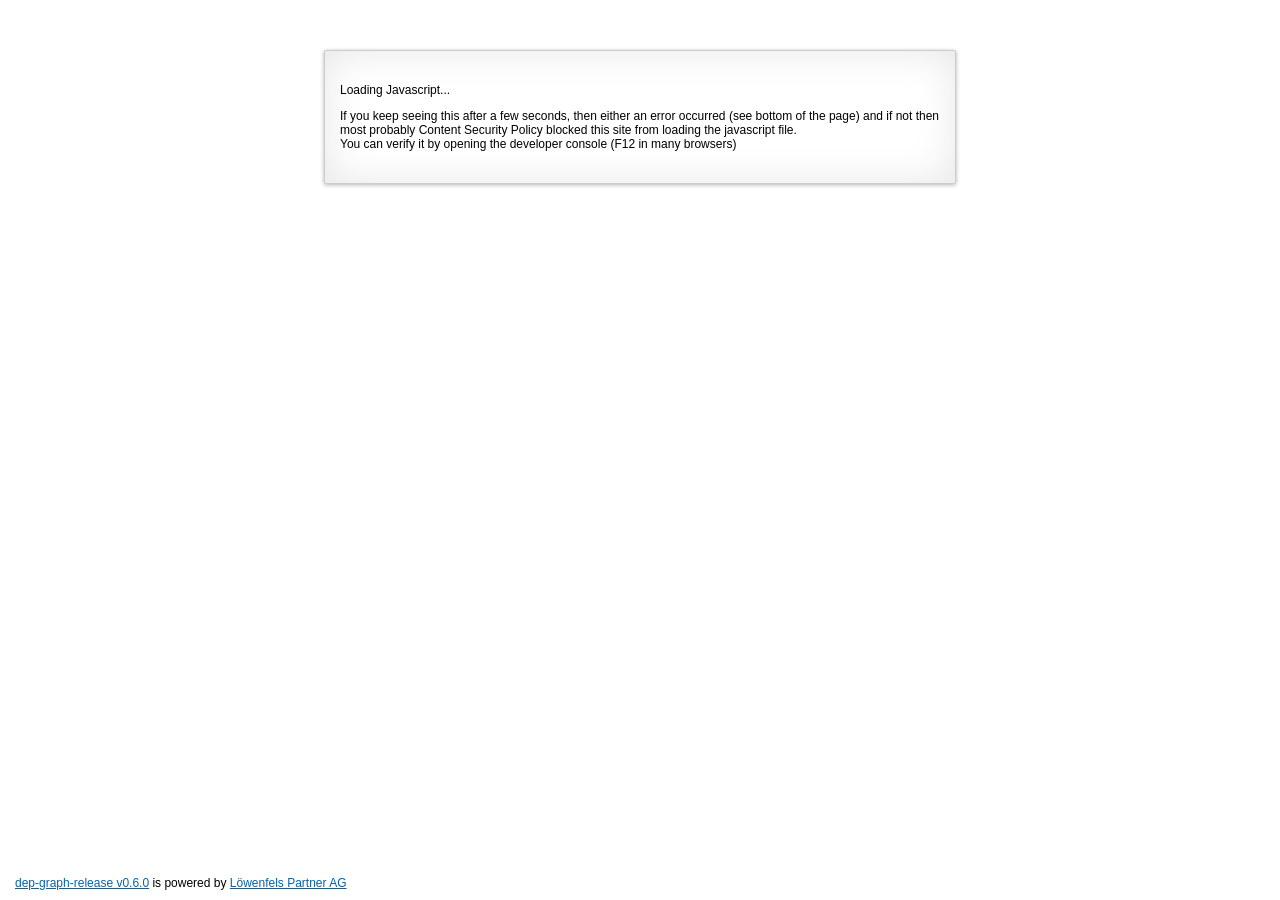
==== dep-graph-releaser-gui/src/main/resources/index.html @ 3c7f74fd "v0.6.0" ====
<!DOCTYPE html>
<html>
<head>
    <title>Release ....</title>
    <meta http-equiv="Content-Type" content="text/html;charset=UTF-8">

    <link rel="Stylesheet" type="text/css" href="style.css?v=0.3.2">
    <link rel="Stylesheet" type="text/css" href="material-icons.css">
    <script type="text/javascript" src="kotlin.js"></script>
    <script type="text/javascript" src="kotlinx-html-js.js"></script>
    <script type="text/javascript" src="kbox-js.js"></script>
    <script type="text/javascript" src="dep-graph-releaser-api-js.js?v=0.6.0"></script>
    <script type="text/javascript" src="dep-graph-releaser-maven-api-js.js?v=0.6.0"></script>
    <script type="text/javascript" src="dep-graph-releaser-gui.js?v=0.6.0"></script>
</head>
<body>
    <div id="gui">
        <div id="menu">
            <span class="button deactivated" id="user">
                <i class="material-icons" id="user.icon">error</i>
                <span class="text" id="user.name">Anonymous</span>
            </span>
            <span id="save" class="button deactivated" title="Cannot save; most probably javascript was not loaded correctly">
                <i class="material-icons">save</i>
                <span class="text">Save Changes</span>
            </span>
            <span id="download" class="button deactivated" title="Cannot download; most probably javascript was not loaded correctly">
                <i class="material-icons">file_download</i>
                <span class="text">Download</span>
            </span>
            <span id="dryRun" class="button deactivated" title="Cannot execute a dry run; most probably javascript was not loaded correctly">
                <i class="material-icons">play_arrow</i>
                <span id="dryRun:text" class="text">Dry Run</span>
            </span>
            <span id="release" class="button deactivated" title="Cannot release; most probably javascript was not loaded correctly">
                <i class="material-icons">play_circle_outline</i>
                <span id="release:text" class="text">Start Release</span>
            </span>
            <span id="explore" class="button deactivated" title="Cannot explore the release order; most probably javascript was not loaded correctly">
                <i class="material-icons">explore</i>
                <span id="explore:text" class="text">Explore Release Order</span>
            </span>
            <span id="tools" class="button deactivated" title="Cannot open the toolbox; most probably javascript was not loaded correctly">
                <i class="material-icons">build</i>
                <span class="text">Tools</span>
            </span>
            <span id="settings" class="button deactivated" title="Cannot open settings; most probably javascript was not loaded correctly">
                <i class="material-icons">settings</i>
                <span class="text">Settings</span>
            </span>
        </div>
        <div id="toolbox" class="menuLayer">
            <span id="toolbox:close" class="close" title="Close Toolbox"></span>

            <span class="button deactivated" id="eclipsePsf" title="Cannot create an eclipse psf file based on the release plan; most probably javascript was not loaded correctly">
                <i class="material-icons char">E</i>
                <span class="text">Download Eclipse Psf-File</span>
            </span>
            <span class="button deactivated" id="gitCloneCommands" title="Cannot create a list of git commands; most probably javascript was not loaded correctly">
                <i class="material-icons char">G</i>
                <span class="text">Git Clone Commands</span>
            </span>
            <span class="button deactivated" id="listDependents" title="Cannot create a list of dependent projects; most probably javascript was not loaded correctly">
                <i class="material-icons">list_alt</i>
                <span class="text">List Dependent Projects</span>
            </span>
        </div>
        <div id="config" class="menuLayer">
            <span id="config:close" class="close" title="Close Settings"></span>
        </div>
        <div id="pipeline"></div>
    </div>
    <div id="loaderJs" class="loader">
        <p>Loading Javascript...</p>
        <p>
            If you keep seeing this after a few seconds, then either an error occurred (see bottom of the page) and if not then most probably Content Security Policy blocked this site from
            loading the javascript file.<br/>
            You can verify it by opening the developer console (F12 in many browsers)
        </p>
    </div>
    <div id="loaderApiToken" class="loader">
        <p><i class="material-icons">check_box</i> Loading Javascript successful </p>
        <p><i class="material-icons waiting">check_box_outline_blank</i> Retrieving API Token...</p>
        <p>
            If you keep seeing this after a few seconds, then either an error occurred (see bottom of the page) and if not then most probably CORS was not successful and a request was
            blocked by the server.<br/>
            You can verify it by opening the developer console (F12 in many browsers)
        </p>
        <p>
            In case you only want to see the resulting pipeline without release functionality, then please remove <code>&publishUrl=...</code> from the current URL.
        </p>
    </div>
    <div id="loaderJson" class="loader">
        <p><i class="material-icons">check_box</i> Loading Javascript successful </p>
        <p><i class="material-icons">check_box</i> Retrieving API Token successful</p>
        <p><i class="material-icons waiting">check_box_outline_blank</i> Loading Json...</p>
        <p>Should disappear after a few seconds, otherwise either an error occurred (see bottom of the page) and if not then most likely the request silently failed.<br/>
            You can verify it by opening the developer console (F12 in many browsers)</p>
    </div>
    <div id="loaderPipeline" class="loader">
        <p><i class="material-icons">check_box</i> Loading Javascript successful </p>
        <p><i class="material-icons">check_box</i> Retrieving API Token successful</p>
        <p><i class="material-icons">check_box</i> Loading Json successful</p>
        <p><i class="material-icons waiting">check_box_outline_blank</i> Loading Pipeline and other API Tokens...</p>
        <p>Should disappear after a few seconds, otherwise most likely an error occurred (see bottom of the page).</p>
    </div>
    <div id="poweredBy"><a href="https://github.com/loewenfels/dep-graph-releaser/tree/v0.6.0">dep-graph-release v0.6.0</a> is powered by <a href="https://www.loewenfels.ch">Löwenfels Partner AG</a></div>
    <div id="status"></div>
    <div id="messages">
        <span class="button" id="hideMessages">
            <i class="material-icons">visibility_off</i>
            <span class="text">hide all</span>
        </span>
    </div>

    <div id="warningsMinimized" class="minimized" title="Show warnings of the analysis.">
        <i class="material-icons">warning</i>
    </div>
    <div id="infosMinimized" class="minimized" title="Show additional hints and information from the analysis.">
        <i class="material-icons">info</i>
    </div>
    <div id="modals"></div>
</body>
</html>
---- dep-graph-releaser-gui/src/main/resources/style.css ----
body,
textarea {
    font-family: "Arimo", sans-serif;
    font-size: 12px;
    margin: 0;
}

a,
a:visited {
    color: #0063b1;
}
a:hover {
    color: #2196F3;
}

#gui {
    display: none;
    height: 100%;
    padding-top: 60px;
}

#menu {
    padding: 10px;
    padding-left: 25px;
    background: #333;
    position: fixed;
    top: 0;
    left: 0;
    right: 0;
    z-index: 2;
    color: #EEE;
}

.button {
    cursor: pointer;
    display: inline-block;
    margin-right: 20px;
    color: #DDD;
}
.button .material-icons {
   float: left;
   color: #f1eca9;
}

.button:hover {
    color: #FFF;
}
.button:hover .material-icons {
    color: #ffed00;
}


.button .text {
    display: inline-block;
    padding-top: 5px;
    padding-left: 4px;
}

.button.deactivated,
.button.deactivated .material-icons {
    color: #CCC;
    cursor: help;
}

.button.disabled,
.button.disabled .material-icons {
    color: #888;
    cursor: not-allowed;
}

#dry {
    margin-right: 23px;
}
#tools .material-icons {
    font-size: 20px;
    width: 20px;
    height: 20px;
}

#user {
    float: right;
    cursor: help;
}
#user .material-icons {
    color: #75d075;
}
#user.warning .material-icons {
    color: #e2a35f;
}
#user.deactivated .material-icons {
    color: #e67878;
}


.menuLayer {
    visibility: hidden;
    position: fixed;
    top: 0;
    left: 0;
    right: 0;
    border-bottom: 2px solid #333;
    padding: 20px;
    background-color: #d9eaf7;
    z-index: 1;
    -webkit-transition: top .5s ease;
    transition: top .5s ease;
    overflow-y: auto;
}

.menuLayer.active {
    visibility: visible;
    top: 44px;
}

.menuLayer label.fields {
    vertical-align: top;
    padding-top: 3px;
    width: 190px;
    margin-right: 10px;
}

#config input,
#config textarea {
    width: 400px;
    margin-right: 10px;
}
#config textarea {
    height: 100px;
}

#config div > div {
    margin-bottom: 10px;
}

#toolbox .button {
    background-color: #333;
    padding: 5px;
    padding-right: 15px;
    border-radius: 5px;
}

.material-icons.char {
    font-size: 18px;
    width: 18px;
    height: 18px;
    padding-top: 3px;
    padding-bottom: 3px;
    padding-left: 5px;
    padding-right: 1px;
    font-family: "Arimo", sans-serif;
}


#pipeline {
    display: none;
    height: 100%;
}

div.level {
    display: table-cell;
    height: 100%;
    padding-right: 45px;
    padding-left: 25px;
    border-right: 1px solid #CCC;
}

.project,
.loader {
    border: 1px solid #CCC;
    background: #fff;
    margin: 0 auto 20px auto;
    display: block;
    width: 300px;
    padding: 20px 15px;
    border-radius: 2px 2px 2px 2px;
    -webkit-box-shadow:
        0 1px 4px rgba(0, 0, 0, 0.3),
        0 0 40px rgba(0, 0, 0, 0.1) inset;
    -moz-box-shadow:
        0 1px 4px rgba(0, 0, 0, 0.3),
        0 0 40px rgba(0, 0, 0, 0.1) inset;
    box-shadow:
        0 1px 4px rgba(0, 0, 0, 0.3),
        0 0 40px rgba(0, 0, 0, 0.1) inset;
}

.loader {
    margin: auto;
    width: 600px;
    margin-top: 50px;
    display: none;
}

.loader .material-icons {
    vertical-align: middle;
    color: #008000;
}
.loader .material-icons.waiting {
    color: #000;
}

#loaderJs {
    display: block
}

.submodules {
    margin-top: 15px;
}

.submodule .submodules {
    margin-top: 10px;
    margin-bottom: 10px;
}

.submodule {
    width: 300px;
}
.submodule:last-child {
    margin-bottom: 0px;
}

.submodule.withoutCommands {
    padding: 3px 15px;
    margin: 5px auto;
}
.submodule.withoutCommands.withSubmodules {
    margin-bottom: 10px;
}

.submodule.withoutCommands + div.submodule:not(.withoutCommands) {
    margin-top:20px;
}

div.title {
    font-size:1.2em;
    font-weight: bold;
    margin-bottom:5px;
}

.submodule div.title{
    font-size: 1.1em;
}

.submodule.withoutCommands div.title {
    font-size: 1em;
    font-weight: normal;
    margin-bottom: 0px;
}

div.title::after,
div.command > div.fields::after,
#menu::after, .button::after,
#modal .buttons::after {
    content: '';
    display: block;
    clear:both;
}

.command {
    margin-top:10px;
}

.commandTitle {
    font-weight:bold;
    margin-bottom: 3px;
}

.project > div.fields > div {
    margin-top:5px;
}

div.fields input {
    width:150px;
}

label.fields {
    display: inline-block;
    width: 100px;
    text-align: right;
    margin-right: 6px;
}

label.toggle {
    position: relative;
    display: inline-block;
    width: 35px;
    height: 20px;
    float:right;
}
label.toggle input {
    display:none;
    width: 35px;
}
label.toggle .slider {
    position: absolute;
    cursor: pointer;
    top: 0;
    left: 0;
    right: 0;
    bottom: 0;
    background-color: #AAA;
    -webkit-transition: .4s;
    transition: .4s;
    border-radius: 34px;
}

label.toggle .slider:before {
    position: absolute;
    content: "";
    height: 12px;
    width: 12px;
    left: 4px;
    bottom: 4px;
    background-color: white;
    -webkit-transition: .4s;
    transition: .4s;
    border-radius: 50%;
}

label.toggle input:checked + .slider {
    background-color: #2196F3;
}
label.toggle input:focus + .slider {
    box-shadow: 0 0 1px #2196F3;
}

input:checked + .slider:before {
    -webkit-transform: translateX(14px);
    -ms-transform: translateX(14px);
    transform: translateX(14px);
}

.command.disabled > .fields > label.toggle .slider,
label.toggle input:disabled + .slider {
    background-color: #CDCDCD;
    cursor: not-allowed;
}
input:read-only {
    color: #888;
}
input:disabled {
    cursor: not-allowed;
}

.command .state {
    position: relative;
    display: none;
    float: right;
    border: 1px solid;
    border-color: #888;
    color:#AAA;
    background-color: white;
    border-radius: 6px;
    cursor: help;
    margin-top: -3px;
     -webkit-box-shadow:
        0 1px 4px rgba(0, 0, 0, 0.2),
        0 0 4px rgba(0, 1, 0, 0.1) inset;
    -moz-box-shadow:
        0 1px 4px rgba(0, 0, 0, 0.2),
        0 0 4px rgba(0, 1, 0, 0.1) inset;
    box-shadow:
        0 1px 4px rgba(0, 0, 0, 0.2),
        0 0 4px rgba(0, 1, 0, 0.1) inset;
}

.command.ready > .fields > .toggle,
.command.readyToReTrigger > .fields > .toggle,
.command.queueing > .fields > .toggle,
.command.inProgress > .fields > .toggle,
.command.succeeded > .fields > .toggle,
.command.failed > .fields > .toggle,
.command.disabled > .fields > .toggle {
    display: none;
}

.command.ready > .fields > .state,
.command.readyToReTrigger > .fields > .state {
    display: inline-block;
}

.command.readyToReTrigger > .fields > .state .material-icons span::after {
    content: 'playlist_play';
}

.command.queueing > .fields > .state {
    display: inline-block;
    animation: queueing 1s infinite alternate linear;
    -webkit-animation: queueing 1s infinite alternate linear;
    animation-delay: 0.2s;
}
@keyframes queueing {
    from { border-color: #888; color:#AAA; background-color: white;   }
    to {   border-color: #d88607; color:#dea64e; background-color: #fff2dd;   }
}
@-webkit-keyframes queueing {
    from { border-color: #888; color:#AAA; background-color: white;   }
    to {   border-color: #d88607; color:#dea64e; background-color: #fff2dd;   }
}
.command.queueing > .fields > .state .material-icons span::after,
.command.ready > .fields > .state .material-icons span::after {
    content: 'playlist_add';
}

.command.inProgress > .fields > .state {
    cursor: pointer;
    display: inline-block;
    animation: inProgress 1.2s infinite alternate ease-out;
    -webkit-animation: inProgress 1.2s infinite alternate ease-out;
}
@keyframes inProgress {
    from { border-color: #888; color:#AAA; background-color: white;  }
    to {   border-color: #008000; color:#008000; background-color: #c9fdc9; }
}
@-webkit-keyframes inProgress {
    from { border-color: #888; color:#AAA; background-color: white;  }
    to {   border-color: #008000; color:#008000; background-color: #c9fdc9; }
}
.command.inProgress > .fields > .state .material-icons span::after {
    content: 'play_arrow';
}

.command.succeeded > .fields > .state .material-icons span::after,
.contextMenu .succeeded > .material-icons span::after {
    content: 'check';
}
.command.succeeded > .fields > .state {
    cursor: pointer;
    display: inline-block;
    border-color: #008000;
    color: #008000;
    background-color: #c9fdc9;
    animation: none;
    -webkit-animation: none;
}

.command.failed > .fields > .state .material-icons span::after {
    content: 'error';
}
.command.failed > .fields > .state {
    cursor: pointer;
    display: inline-block;
    border-color: #a01c1c;
    color: #a01c1c;
    background-color: #f7dede;
    animation: none;
    -webkit-animation: none;
}
.command.failed > .fields > .state {
    display: inline-block;
}

.command.disabled > .fields > .state .material-icons span::after {
    content: 'do_not_disturb';
    color: #a01c1c;
}
.command.disabled > .fields > .state {
    display: inline-block;
}
.command.disabled > .fields > .state .material-icons {
    font-size: 21px;
    padding: 1px;
    width: 21px;
    height: 21px;
}


.command.inProgress > .fields > .state .material-icons,
.command.succeeded > .fields > .state .material-icons,
.command.failed > .fields > .state .material-icons{
    font-size: 20px;
    padding: 2px;
    width: 20px;
    height: 20px;
}

.contextMenu {
    position: absolute;
    background: #FFF;
    border: 1px solid #AAA;
    border-radius: 6px;
    visibility: hidden;
    display: inline-block;
    z-index: 1;
    min-width: 135px;
}
.fields .contextMenu {
    min-width: 211px;
}
.contextMenu div {
    cursor: pointer;
    padding: 5px;
    padding-right: 20px;
}
.contextMenu div:first-child {
    border-top-left-radius: 6px;
    border-top-right-radius: 6px;
}
.contextMenu div:last-child {
    border-bottom-left-radius: 6px;
    border-bottom-right-radius: 6px;
}

.contextMenu div:hover {
    background-color: #EFEFEF;
}
.contextMenu div.disabled,
 .contextMenu div.disabled .material-icons {
    cursor: not-allowed;
    color: #CCC;
}
.contextMenu div > span {
    vertical-align: middle;
    margin-left: 2px;
}
.contextMenu .material-icons {
    font-size: 20px;
    padding: 2px;
    width: 20px;
    height: 20px;
    vertical-align: middle;
}
.contextMenu .succeeded .material-icons {
    color: #008000;
}
.contextMenu .deactivated .material-icons {
    color: #666;
}
.contextMenu .deactivated > .material-icons span::after {
    content: 'power_off';
}
.contextMenu .gitClone > .material-icons {
    color: #f34f29;
}

#poweredBy,
#status,
#messages {
    position: fixed;
    left: 0;
    bottom: 0px;
    max-height: 40%;
    padding-left: 15px;
    padding-right: 15px;
}
#poweredBy,
#status {
    bottom: 10px;
}
#status {
    display: inline-block;
    bottom: 10px;
    left: 420px;
    cursor: help;
}
#messages {
    right: 0px;
    overflow-y: auto;
}

.minimized {
    position: fixed;
    border: 2px solid;
    padding: 5px;
    z-index: 1;
    background-color: #FFF;
    border-radius: 8px;
    cursor: pointer;
    display: none;
}

#messages > div {
    border: 2px solid;
    border-radius: 6px;
    padding: 10px;
    padding-left: 8px;
    margin-top: 20px;
}
#messages > div:nth-child(2) {
    margin-top: 0px;
}
#messages > div:last-child {
    margin-bottom: 10px;
}

#messages .material-icons {
    display: block;
    position: absolute;
    margin-top: -5px;
}
#messages .error .material-icons {
    margin-top: -4px;
}

#messages .text {
    padding-left: 33px;
}

#messages > .error {
    border-color: #a01c1c;
    background-color: #f7dede;
    color: #a01c1c;
    font-size: 1.2em;
}
#messages > .error .material-icons {
    color: #a01c1c;
}

#messages > .warning {
    border-color: #d6c500;
    background-color: #fdfcd1;
    color: #272525;
    font-size: 1.1em;
}

#messages > .warning .material-icons {
    color: #caa900;
}

#warningsMinimized {
    top: 50px;
    left: 5px;
    color: #caa900;
    border-color: #caa900;
}

#messages > .info {
    border-color: #a3a3ff;
    background-color: #dae0ff;
    color: #272525;
    font-size: 1em;
}

#messages > .info .material-icons {
    color: #5454d4;
}

#infosMinimized {
    top: 93px;
    left: 5px;
    color: #5454d4;
    border-color: #5454d4;
}

#messages > .success {
    border-color: #008000;
    background-color: #c9fdc9;
    color: #272525;
    font-size: 1em;
}

#messages > .success .material-icons {
    color: #008000;
}


.close {
   position: absolute;
   right: 27px;
   margin-top: -3px;
   opacity: 0.3;
   cursor: pointer;
   display: block;
   width: 14px;
   height: 14px;
}
.close:hover {
    opacity: 1;
}

.close:before, .close:after {
    position: absolute;
    left: 7px;
    content: ' ';
    height: 15px;
    width: 2px;
    background-color: #333;
}
.close:before {
    transform: rotate(45deg);
}
.close:after {
    transform: rotate(-45deg);
}


#hideMessages {
    position: fixed;
    right: 20px;
    margin-top: -20px;
}

#hideMessages .material-icons {
    font-size: 20px;
    color: #AAA;
}
#hideMessages .text {
    color: #AAA;
    padding-top: 0;
    padding-left: 25px;
}

#hideMessages:hover .material-icons {
    color: #2196f3
}
#hideMessages:hover .text {
    color: #000;
}

#hideMessages:first-child:nth-last-child(1) {
    display: none;
}

#modals:not(:empty) {
    position: fixed;
    top: 0;
    bottom: 0;
    left: 0;
    right: 0;
    z-index: 10;
    background-color: #AAAAAA90;
}
#modals .box {
    position: absolute;
    display: inline-block;
    border: 1px solid black;
    border-radius: 5px;
    background-color: #FFF;
    padding: 20px;
    padding-right: 30px;
    padding-bottom: 25px;
    max-width: 800px;
    -webkit-box-shadow:
        0 1px 4px rgba(0, 0, 0, 0.3),
        0 0 20px rgba(0, 0, 0, 0.1) inset;
    -moz-box-shadow:
        0 1px 4px rgba(0, 0, 0, 0.3),
        0 0 20px rgba(0, 0, 0, 0.1) inset;
    box-shadow:
        0 1px 4px rgba(0, 0, 0, 0.3),
        0 0 20px rgba(0, 0, 0, 0.1) inset;
}

#modals .text {
    dispay: table
}
#modals .text .material-icons {
    display: table-cell;
    padding-right: 15px;
    color: #2196F3;
}
#modals .text span {
    display: table-cell;
    vertical-align: top;
}

#modals .buttons {
    margin-top: 15px;
    float: right;
}
#modals .buttons span {
    border: 1px solid #AAA;
    border-radius: 3px;
    background-color: #EEE;
    margin-left: 13px;
    padding: 6px 10px;
    cursor: pointer;
    max-width: 800px;
    -webkit-box-shadow:
        0 1px 1px rgba(0, 0, 0, 0.3),
        0 0 6px rgba(0, 0, 0, 0.1) inset;
    -moz-box-shadow:
        0 1px 1px rgba(0, 0, 0, 0.3),
        0 0 6px rgba(0, 0, 0, 0.1) inset;
    box-shadow:
        0 1px 1px rgba(0, 0, 0, 0.3),
        0 0 6px rgba(0, 0, 0, 0.1) inset;
}

#modals .output textarea {
    width: 500px;
    height: 400px;
    margin-top: 10px;
}
#modals .text .output .material-icons {
    padding-right: 5px;
}
#modals .text .output span {
    vertical-align: middle;
}
---- dep-graph-releaser-gui/src/main/resources/material-icons.css ----
@font-face {
  font-family: 'Material Icons';
  font-style: normal;
  font-weight: 400;
  src: local('Material Icons'),
       local('MaterialIcons-Regular'),
       url(MaterialIcons-Regular.woff2) format('woff2'),
       url(MaterialIcons-Regular.woff) format('woff'),
       url(MaterialIcons-Regular.ttf) format('truetype');
}

.material-icons {
  font-family: 'Material Icons';
  font-weight: normal;
  font-style: normal;
  font-size: 24px;  /* Preferred icon size */
  display: inline-block;
  line-height: 1;
  text-transform: none;
  letter-spacing: normal;
  word-wrap: normal;
  white-space: nowrap;
  direction: ltr;
  width: 24px;
  height: 24px;

  /* Support for all WebKit browsers. */
  -webkit-font-smoothing: antialiased;
  /* Support for Safari and Chrome. */
  text-rendering: optimizeLegibility;

  /* Support for Firefox. */
  -moz-osx-font-smoothing: grayscale;

  /* Support for IE. */
  font-feature-settings: 'liga';
}
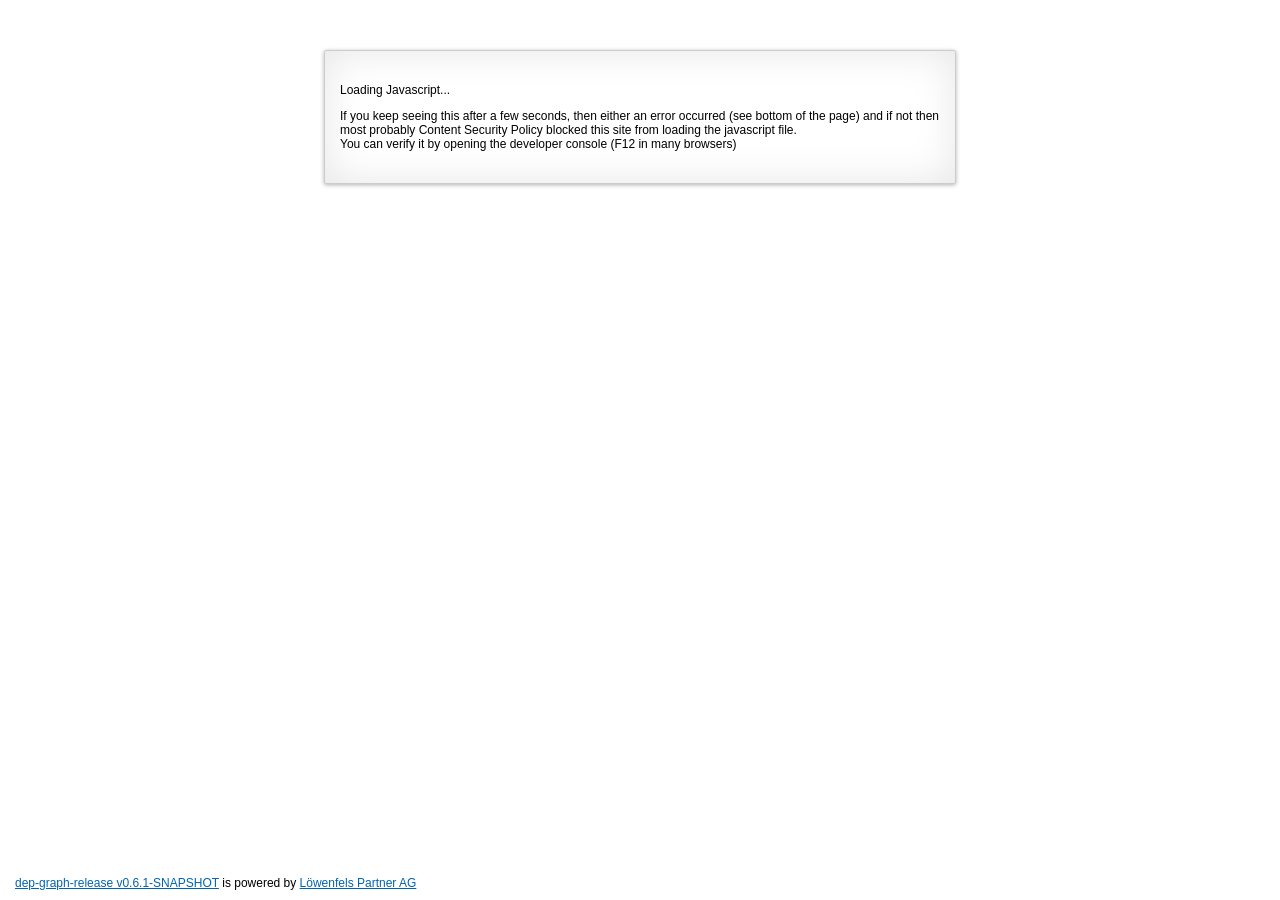
==== commit 289cdf95: "prepare dev 0.7.0-SNAPSHOT" ====
--- a/dep-graph-releaser-gui/src/main/resources/index.html
+++ b/dep-graph-releaser-gui/src/main/resources/index.html
@@ -9,9 +9,9 @@
     <script type="text/javascript" src="kotlin.js"></script>
     <script type="text/javascript" src="kotlinx-html-js.js"></script>
     <script type="text/javascript" src="kbox-js.js"></script>
-    <script type="text/javascript" src="dep-graph-releaser-api-js.js?v=0.6.0"></script>
-    <script type="text/javascript" src="dep-graph-releaser-maven-api-js.js?v=0.6.0"></script>
-    <script type="text/javascript" src="dep-graph-releaser-gui.js?v=0.6.0"></script>
+    <script type="text/javascript" src="dep-graph-releaser-api-js.js?v=0.6.1-SNAPSHOT"></script>
+    <script type="text/javascript" src="dep-graph-releaser-maven-api-js.js?v=0.6.1-SNAPSHOT"></script>
+    <script type="text/javascript" src="dep-graph-releaser-gui.js?v=0.6.1-SNAPSHOT"></script>
 </head>
 <body>
     <div id="gui">
@@ -104,7 +104,7 @@
         <p><i class="material-icons waiting">check_box_outline_blank</i> Loading Pipeline and other API Tokens...</p>
         <p>Should disappear after a few seconds, otherwise most likely an error occurred (see bottom of the page).</p>
     </div>
-    <div id="poweredBy"><a href="https://github.com/loewenfels/dep-graph-releaser/tree/v0.6.0">dep-graph-release v0.6.0</a> is powered by <a href="https://www.loewenfels.ch">Löwenfels Partner AG</a></div>
+    <div id="poweredBy"><a href="https://github.com/loewenfels/dep-graph-releaser/tree/master">dep-graph-release v0.6.1-SNAPSHOT</a> is powered by <a href="https://www.loewenfels.ch">Löwenfels Partner AG</a></div>
     <div id="status"></div>
     <div id="messages">
         <span class="button" id="hideMessages">
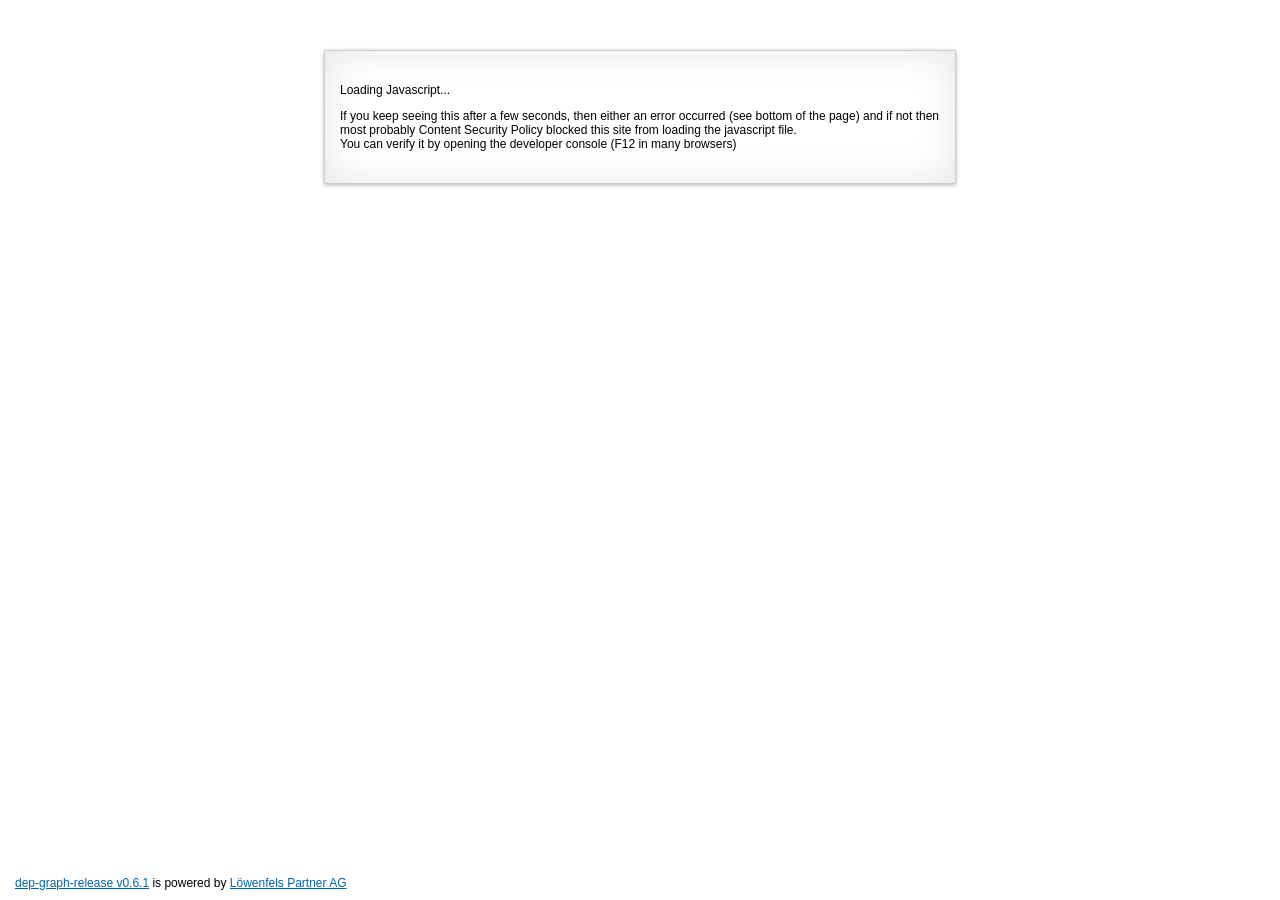
==== commit a6efa178: "v0.6.1" ====
--- a/dep-graph-releaser-gui/src/main/resources/index.html
+++ b/dep-graph-releaser-gui/src/main/resources/index.html
@@ -9,9 +9,9 @@
     <script type="text/javascript" src="kotlin.js"></script>
     <script type="text/javascript" src="kotlinx-html-js.js"></script>
     <script type="text/javascript" src="kbox-js.js"></script>
-    <script type="text/javascript" src="dep-graph-releaser-api-js.js?v=0.6.1-SNAPSHOT"></script>
-    <script type="text/javascript" src="dep-graph-releaser-maven-api-js.js?v=0.6.1-SNAPSHOT"></script>
-    <script type="text/javascript" src="dep-graph-releaser-gui.js?v=0.6.1-SNAPSHOT"></script>
+    <script type="text/javascript" src="dep-graph-releaser-api-js.js?v=0.6.1"></script>
+    <script type="text/javascript" src="dep-graph-releaser-maven-api-js.js?v=0.6.1"></script>
+    <script type="text/javascript" src="dep-graph-releaser-gui.js?v=0.6.1"></script>
 </head>
 <body>
     <div id="gui">
@@ -104,7 +104,7 @@
         <p><i class="material-icons waiting">check_box_outline_blank</i> Loading Pipeline and other API Tokens...</p>
         <p>Should disappear after a few seconds, otherwise most likely an error occurred (see bottom of the page).</p>
     </div>
-    <div id="poweredBy"><a href="https://github.com/loewenfels/dep-graph-releaser/tree/master">dep-graph-release v0.6.1-SNAPSHOT</a> is powered by <a href="https://www.loewenfels.ch">Löwenfels Partner AG</a></div>
+    <div id="poweredBy"><a href="https://github.com/loewenfels/dep-graph-releaser/tree/v0.6.1">dep-graph-release v0.6.1</a> is powered by <a href="https://www.loewenfels.ch">Löwenfels Partner AG</a></div>
     <div id="status"></div>
     <div id="messages">
         <span class="button" id="hideMessages">
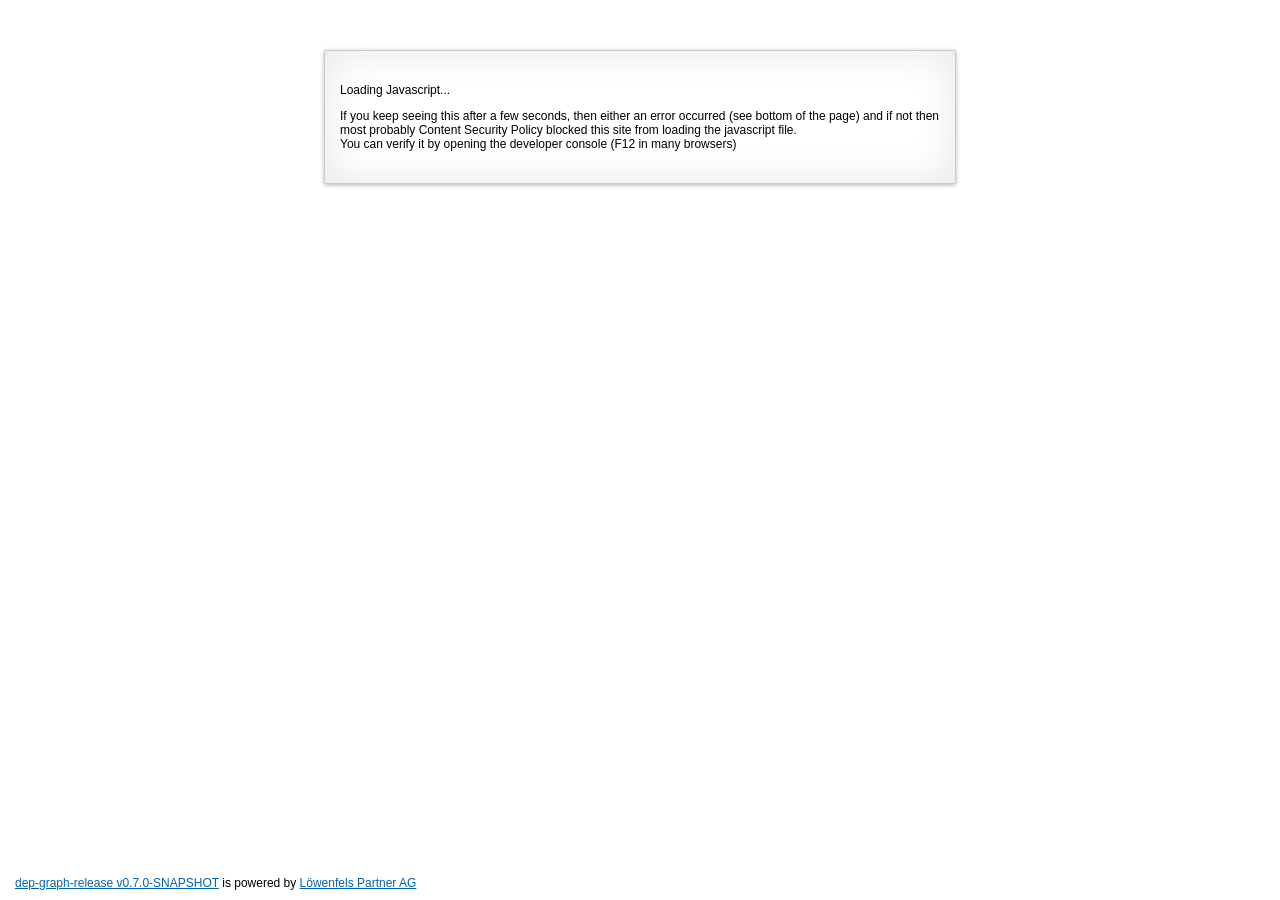
==== commit e2eba5eb: "prepare 0.7.0-SNAPSHOT" ====
--- a/dep-graph-releaser-gui/src/main/resources/index.html
+++ b/dep-graph-releaser-gui/src/main/resources/index.html
@@ -9,9 +9,9 @@
     <script type="text/javascript" src="kotlin.js"></script>
     <script type="text/javascript" src="kotlinx-html-js.js"></script>
     <script type="text/javascript" src="kbox-js.js"></script>
-    <script type="text/javascript" src="dep-graph-releaser-api-js.js?v=0.6.1"></script>
-    <script type="text/javascript" src="dep-graph-releaser-maven-api-js.js?v=0.6.1"></script>
-    <script type="text/javascript" src="dep-graph-releaser-gui.js?v=0.6.1"></script>
+    <script type="text/javascript" src="dep-graph-releaser-api-js.js?v=0.7.0-SNAPSHOT"></script>
+    <script type="text/javascript" src="dep-graph-releaser-maven-api-js.js?v=0.7.0-SNAPSHOT"></script>
+    <script type="text/javascript" src="dep-graph-releaser-gui.js?v=0.7.0-SNAPSHOT"></script>
 </head>
 <body>
     <div id="gui">
@@ -104,7 +104,7 @@
         <p><i class="material-icons waiting">check_box_outline_blank</i> Loading Pipeline and other API Tokens...</p>
         <p>Should disappear after a few seconds, otherwise most likely an error occurred (see bottom of the page).</p>
     </div>
-    <div id="poweredBy"><a href="https://github.com/loewenfels/dep-graph-releaser/tree/v0.6.1">dep-graph-release v0.6.1</a> is powered by <a href="https://www.loewenfels.ch">Löwenfels Partner AG</a></div>
+    <div id="poweredBy"><a href="https://github.com/loewenfels/dep-graph-releaser/tree/master">dep-graph-release v0.7.0-SNAPSHOT</a> is powered by <a href="https://www.loewenfels.ch">Löwenfels Partner AG</a></div>
     <div id="status"></div>
     <div id="messages">
         <span class="button" id="hideMessages">
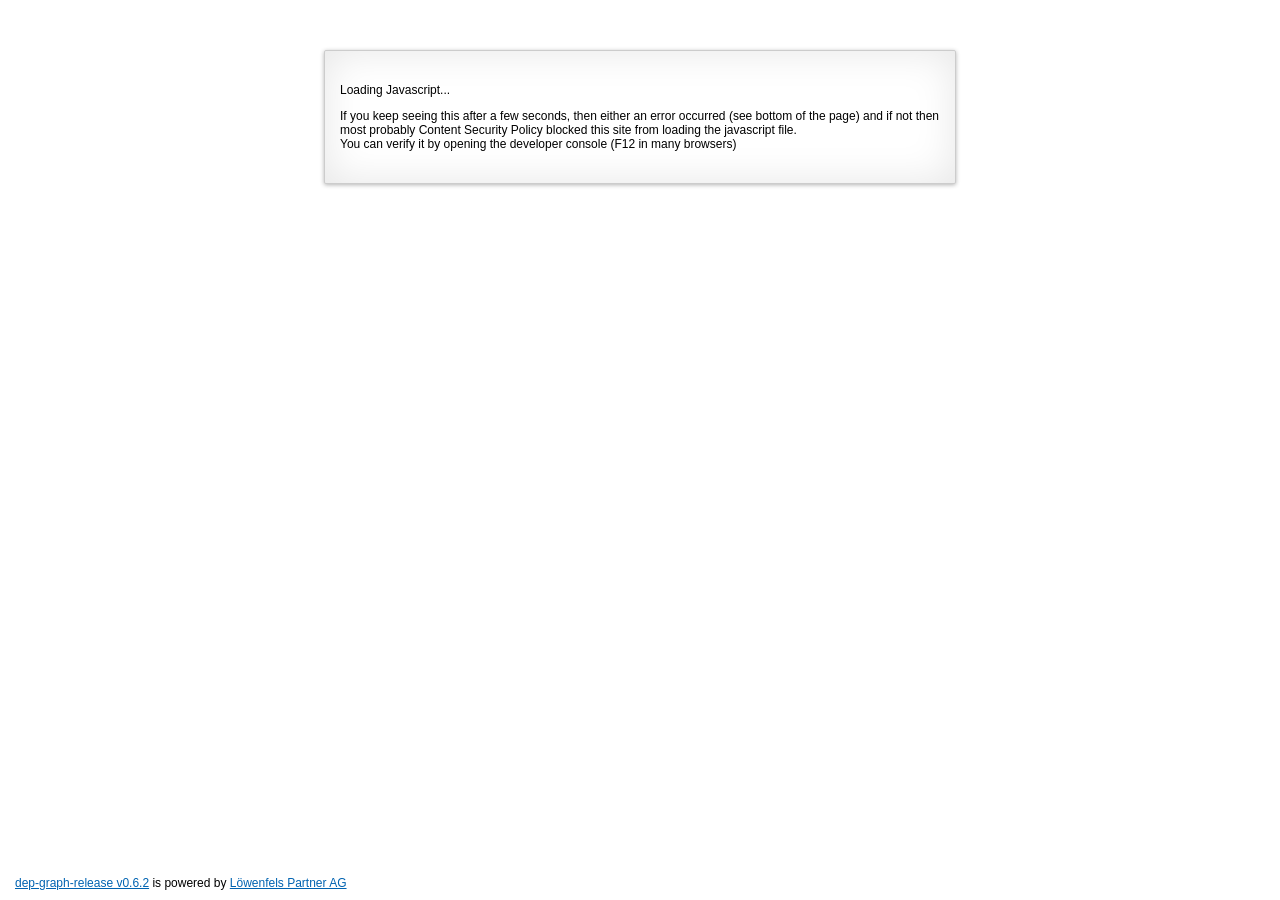
==== commit e745a2f7: "v0.6.2" ====
--- a/dep-graph-releaser-gui/src/main/resources/index.html
+++ b/dep-graph-releaser-gui/src/main/resources/index.html
@@ -9,9 +9,9 @@
     <script type="text/javascript" src="kotlin.js"></script>
     <script type="text/javascript" src="kotlinx-html-js.js"></script>
     <script type="text/javascript" src="kbox-js.js"></script>
-    <script type="text/javascript" src="dep-graph-releaser-api-js.js?v=0.7.0-SNAPSHOT"></script>
-    <script type="text/javascript" src="dep-graph-releaser-maven-api-js.js?v=0.7.0-SNAPSHOT"></script>
-    <script type="text/javascript" src="dep-graph-releaser-gui.js?v=0.7.0-SNAPSHOT"></script>
+    <script type="text/javascript" src="dep-graph-releaser-api-js.js?v=0.6.2"></script>
+    <script type="text/javascript" src="dep-graph-releaser-maven-api-js.js?v=0.6.2"></script>
+    <script type="text/javascript" src="dep-graph-releaser-gui.js?v=0.6.2"></script>
 </head>
 <body>
     <div id="gui">
@@ -104,7 +104,7 @@
         <p><i class="material-icons waiting">check_box_outline_blank</i> Loading Pipeline and other API Tokens...</p>
         <p>Should disappear after a few seconds, otherwise most likely an error occurred (see bottom of the page).</p>
     </div>
-    <div id="poweredBy"><a href="https://github.com/loewenfels/dep-graph-releaser/tree/master">dep-graph-release v0.7.0-SNAPSHOT</a> is powered by <a href="https://www.loewenfels.ch">Löwenfels Partner AG</a></div>
+    <div id="poweredBy"><a href="https://github.com/loewenfels/dep-graph-releaser/tree/v0.6.2">dep-graph-release v0.6.2</a> is powered by <a href="https://www.loewenfels.ch">Löwenfels Partner AG</a></div>
     <div id="status"></div>
     <div id="messages">
         <span class="button" id="hideMessages">
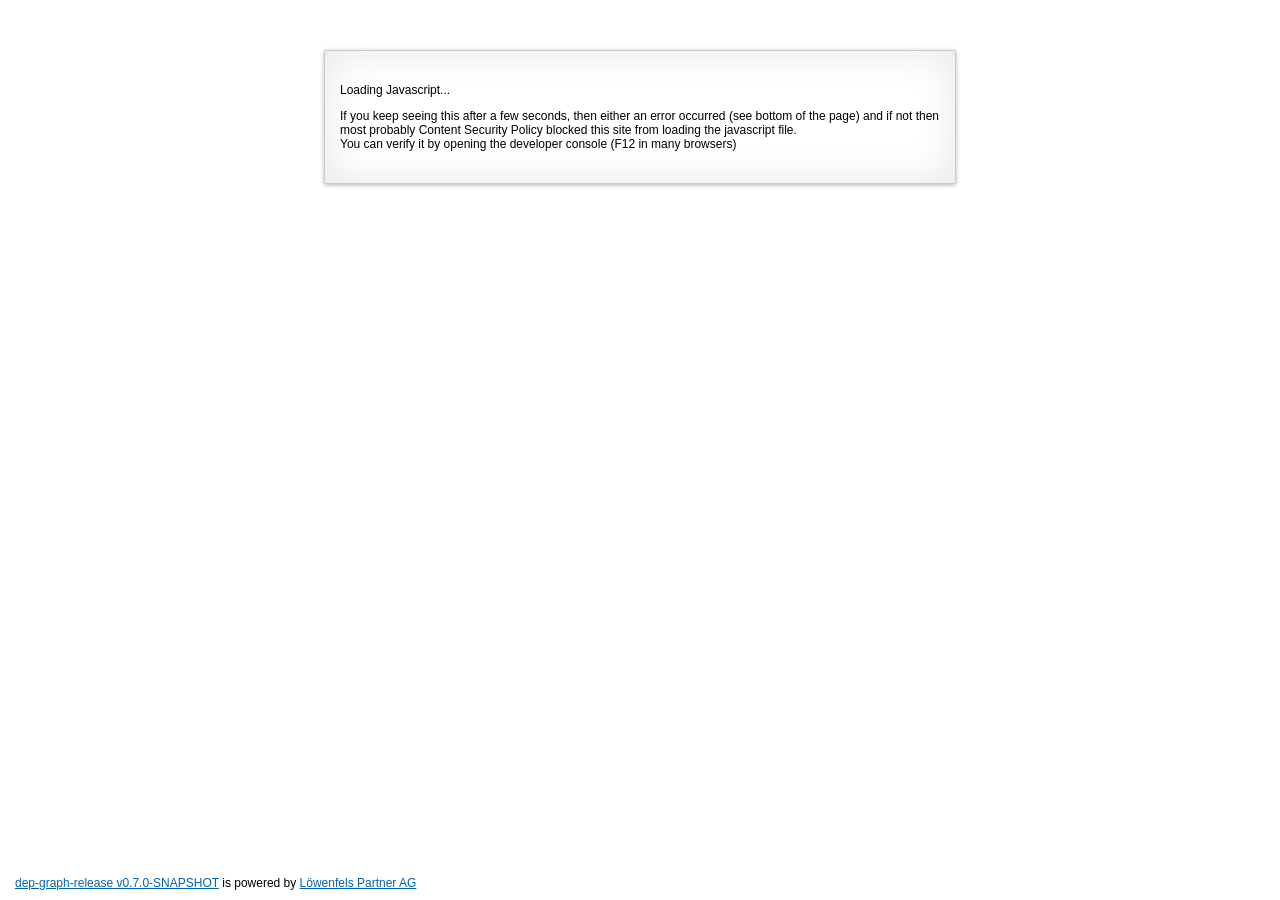
==== commit d9d5c069: "prepare 0.7.0-SNAPSHOT" ====
--- a/dep-graph-releaser-gui/src/main/resources/index.html
+++ b/dep-graph-releaser-gui/src/main/resources/index.html
@@ -9,9 +9,9 @@
     <script type="text/javascript" src="kotlin.js"></script>
     <script type="text/javascript" src="kotlinx-html-js.js"></script>
     <script type="text/javascript" src="kbox-js.js"></script>
-    <script type="text/javascript" src="dep-graph-releaser-api-js.js?v=0.6.2"></script>
-    <script type="text/javascript" src="dep-graph-releaser-maven-api-js.js?v=0.6.2"></script>
-    <script type="text/javascript" src="dep-graph-releaser-gui.js?v=0.6.2"></script>
+    <script type="text/javascript" src="dep-graph-releaser-api-js.js?v=0.7.0-SNAPSHOT"></script>
+    <script type="text/javascript" src="dep-graph-releaser-maven-api-js.js?v=0.7.0-SNAPSHOT"></script>
+    <script type="text/javascript" src="dep-graph-releaser-gui.js?v=0.7.0-SNAPSHOT"></script>
 </head>
 <body>
     <div id="gui">
@@ -104,7 +104,7 @@
         <p><i class="material-icons waiting">check_box_outline_blank</i> Loading Pipeline and other API Tokens...</p>
         <p>Should disappear after a few seconds, otherwise most likely an error occurred (see bottom of the page).</p>
     </div>
-    <div id="poweredBy"><a href="https://github.com/loewenfels/dep-graph-releaser/tree/v0.6.2">dep-graph-release v0.6.2</a> is powered by <a href="https://www.loewenfels.ch">Löwenfels Partner AG</a></div>
+    <div id="poweredBy"><a href="https://github.com/loewenfels/dep-graph-releaser/tree/master">dep-graph-release v0.7.0-SNAPSHOT</a> is powered by <a href="https://www.loewenfels.ch">Löwenfels Partner AG</a></div>
     <div id="status"></div>
     <div id="messages">
         <span class="button" id="hideMessages">
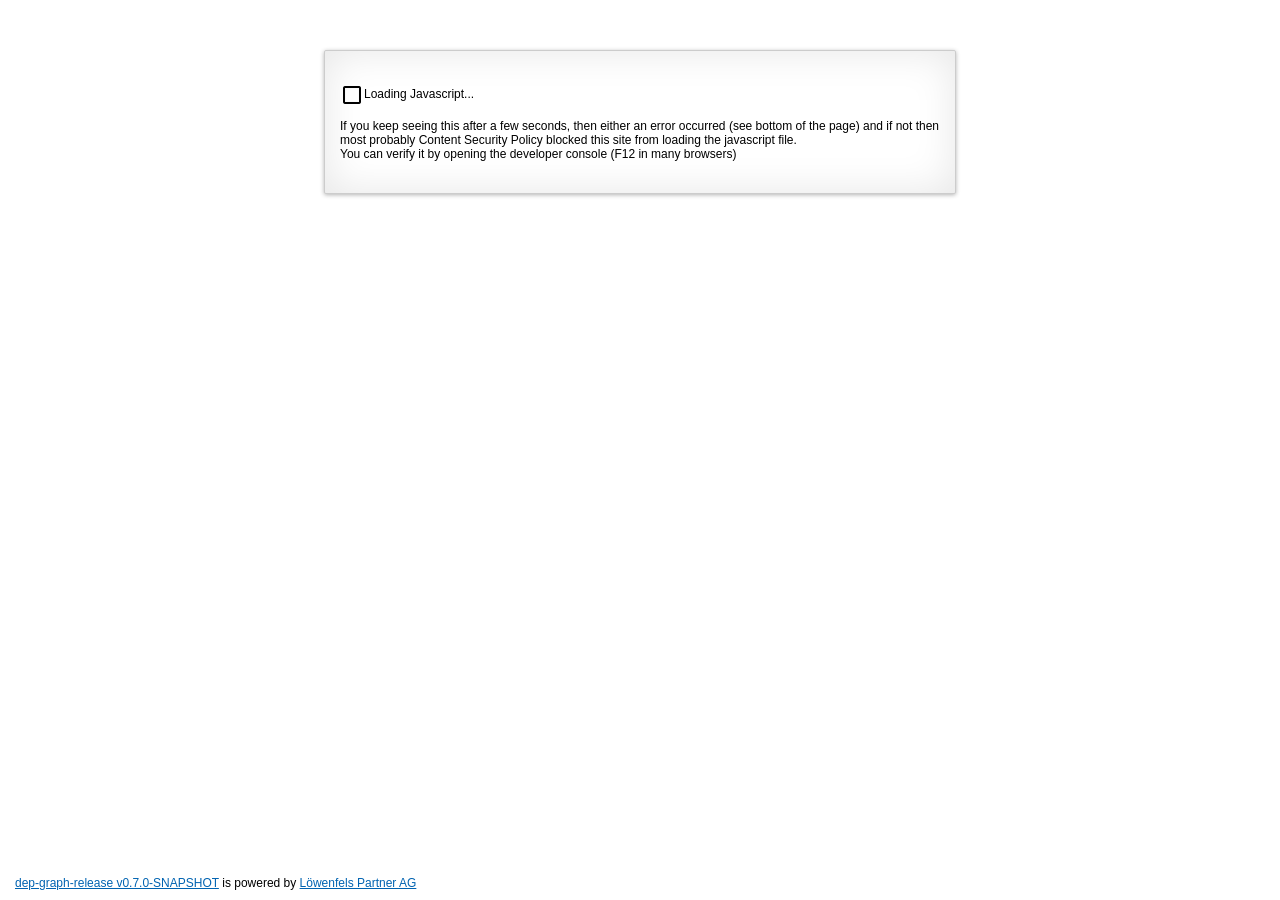
==== commit 9b846063: "get rid of different loaders; change content via Kotlin We only need one static loader which states " ====
--- a/dep-graph-releaser-gui/src/main/resources/index.html
+++ b/dep-graph-releaser-gui/src/main/resources/index.html
@@ -48,6 +48,12 @@
                 <i class="material-icons">settings</i>
                 <span class="text">Settings</span>
             </span>
+            <span id="startOver" class="button deactivated" title="Cannot start over; most probably javascript was not loaded correctly">
+                <i class="material-icons">replay</i>
+                <span class="text">Start Over</span>
+            </span>
+
+
         </div>
         <div id="toolbox" class="menuLayer">
             <span id="toolbox:close" class="close" title="Close Toolbox"></span>
@@ -70,39 +76,13 @@
         </div>
         <div id="pipeline"></div>
     </div>
-    <div id="loaderJs" class="loader">
-        <p>Loading Javascript...</p>
+    <div id="loader" class="loader">
+        <p><i class="material-icons waiting">check_box_outline_blank</i><span>Loading Javascript...</span></p>
         <p>
             If you keep seeing this after a few seconds, then either an error occurred (see bottom of the page) and if not then most probably Content Security Policy blocked this site from
             loading the javascript file.<br/>
             You can verify it by opening the developer console (F12 in many browsers)
         </p>
-    </div>
-    <div id="loaderApiToken" class="loader">
-        <p><i class="material-icons">check_box</i> Loading Javascript successful </p>
-        <p><i class="material-icons waiting">check_box_outline_blank</i> Retrieving API Token...</p>
-        <p>
-            If you keep seeing this after a few seconds, then either an error occurred (see bottom of the page) and if not then most probably CORS was not successful and a request was
-            blocked by the server.<br/>
-            You can verify it by opening the developer console (F12 in many browsers)
-        </p>
-        <p>
-            In case you only want to see the resulting pipeline without release functionality, then please remove <code>&publishUrl=...</code> from the current URL.
-        </p>
-    </div>
-    <div id="loaderJson" class="loader">
-        <p><i class="material-icons">check_box</i> Loading Javascript successful </p>
-        <p><i class="material-icons">check_box</i> Retrieving API Token successful</p>
-        <p><i class="material-icons waiting">check_box_outline_blank</i> Loading Json...</p>
-        <p>Should disappear after a few seconds, otherwise either an error occurred (see bottom of the page) and if not then most likely the request silently failed.<br/>
-            You can verify it by opening the developer console (F12 in many browsers)</p>
-    </div>
-    <div id="loaderPipeline" class="loader">
-        <p><i class="material-icons">check_box</i> Loading Javascript successful </p>
-        <p><i class="material-icons">check_box</i> Retrieving API Token successful</p>
-        <p><i class="material-icons">check_box</i> Loading Json successful</p>
-        <p><i class="material-icons waiting">check_box_outline_blank</i> Loading Pipeline and other API Tokens...</p>
-        <p>Should disappear after a few seconds, otherwise most likely an error occurred (see bottom of the page).</p>
     </div>
     <div id="poweredBy"><a href="https://github.com/loewenfels/dep-graph-releaser/tree/master">dep-graph-release v0.7.0-SNAPSHOT</a> is powered by <a href="https://www.loewenfels.ch">Löwenfels Partner AG</a></div>
     <div id="status"></div>
--- a/dep-graph-releaser-gui/src/main/resources/style.css
+++ b/dep-graph-releaser-gui/src/main/resources/style.css
@@ -75,6 +75,20 @@
     font-size: 20px;
     width: 20px;
     height: 20px;
+}
+
+#startOver {
+    color: #b0d1ec;
+    display: none;
+}
+#startOver .material-icons {
+    color: #7ec1f7;
+}
+#startOver:hover {
+    color: #FFF;
+}
+#startOver:hover .material-icons {
+    color: #2196f3;
 }
 
 #user {
@@ -165,7 +179,7 @@
 }
 
 .project,
-.loader {
+#loader {
     border: 1px solid #CCC;
     background: #fff;
     margin: 0 auto 20px auto;
@@ -184,24 +198,20 @@
         0 0 40px rgba(0, 0, 0, 0.1) inset;
 }
 
-.loader {
+#loader {
     margin: auto;
     width: 600px;
     margin-top: 50px;
-    display: none;
-}
-
-.loader .material-icons {
+}
+
+#loader .material-icons {
     vertical-align: middle;
     color: #008000;
 }
-.loader .material-icons.waiting {
+#loader .material-icons.waiting {
     color: #000;
 }
 
-#loaderJs {
-    display: block
-}
 
 .submodules {
     margin-top: 15px;
